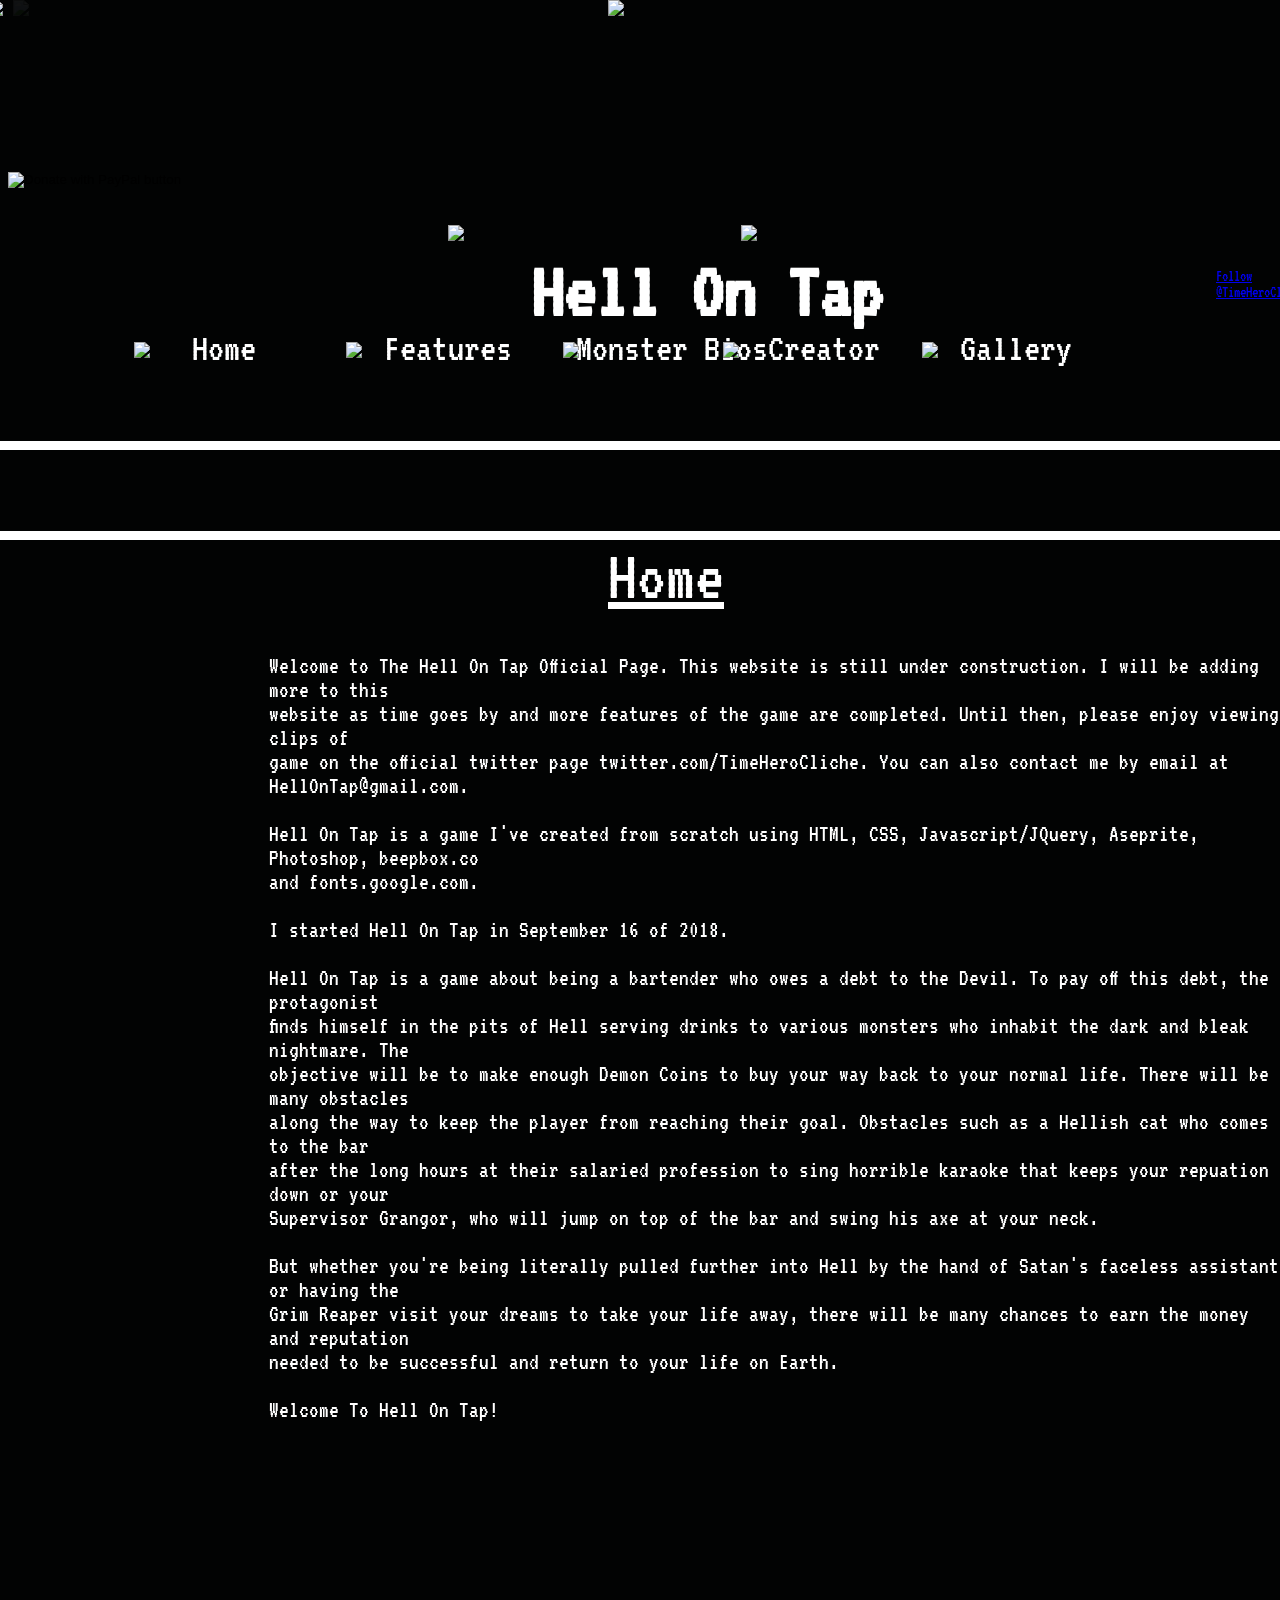
==== index.html @ 4e3a24a7 "Website" ====
<!DOCTYPE html>
<html>
<head>
<link href="https://fonts.googleapis.com/css?family=VT323" rel="stylesheet">   
 <script type="text/javascript" src="http://code.jquery.com/jquery-latest.min.js"></script>
        <script src="//ajax.googleapis.com/ajax/libs/jqueryui/1.9.1/jquery-ui.min.js"></script>  
	<link type = 'text/css' rel = 'stylesheet' href = 'HellOnTapWebsiteCSS.css'>  
    <meta http-equiv="Content-Type" content="text/html; charset=ISO-8859-1">
<title>Hell On Tap Official Page</title>
</head>
<body>

<img id = 'bgImage' src = 'https://beta-static.photobucket.com/images/hh639/LaughingOnTheSun/1/6e5af094-4640-41ba-b560-a3fd0e08a1f5-original.png?width=1920&height=1080&fit=bounds'>  
    
<form id = 'form1' action="https://www.paypal.com/cgi-bin/webscr" method="post" target="_top">
<input type="hidden" name="cmd" value="_donations" />
<input type="hidden" name="business" value="PE7H4PJDCH9ZN" />
<input type="hidden" name="currency_code" value="USD" />
<input type="image" src="https://beta-static.photobucket.com/images/hh639/LaughingOnTheSun/1/59244d00-469c-4d18-8b6d-a57a7694c3e4-original.gif?width=1920&height=1080&fit=bounds" border="0" name="submit" title="PayPal - The safer, easier way to pay online!" alt="Donate with PayPal button" />
<img alt="" border="0" src="https://www.paypal.com/en_US/i/scr/pixel.gif" width="1" height="1" />
</form>

    
<img id = 'banner' src = 'https://beta-static.photobucket.com/images/hh639/LaughingOnTheSun/1/fae85086-4ee0-42ee-9d8b-27792929d156-original.png?width=1920&height=1080&fit=bounds'>     

    
    
<h1 id = 'heading'>Hell On Tap</h1>  
<p id = 'titleOfPage'>Home</p> 
   

    
<img id = 'drink1' src = 'https://beta-static.photobucket.com/images/hh639/LaughingOnTheSun/Hell%20On%20Tap%20Beers/BEERLavaOnTheRocks300TESTTHEPOWER_zpsfppfwgqy.gif
'>  
<img id = 'drink2' src = 'https://beta-static.photobucket.com/images/hh639/LaughingOnTheSun/Hell%20On%20Tap%20Beers/BEERLavaOnTheRocks300TESTTHEPOWER_zpsfppfwgqy.gif
'>      

<p id = 'home' class = 'menus'>Home</p>
<p id = 'features' class = 'menus'>Features</p>
<p id = 'monsterBios' class = 'menus'>Monster Bios</p>
<p id = 'creator' class = 'menus'>Creator</p>
<p id = 'gallery' class = 'menus'>Gallery</p>    
    
<div id = 'border1'></div>
<div id = 'border2'></div>   

<img id = 'cfo' src = 'https://beta-static.photobucket.com/images/hh639/LaughingOnTheSun/1/a435aaa7-9b9f-41af-8a97-4a43979488c8-original.gif?width=1920&height=1080&fit=bounds'>
    
<img id = 'hero' src = 'https://beta-static.photobucket.com/images/hh639/LaughingOnTheSun/Hell%20On%20Tap/Hell%20On%20Tap%20Character%20Profiles/BartenderWalkingGif_zps8uyhbx4h.gif'>    
    
<img id = 'mon1' class = 'monImages' src = "https://beta-static.photobucket.com/images/hh639/LaughingOnTheSun/Hell%20On%20Tap/PetRatTiredResized_zpspnbqdc6r.gif"> 
<img id = 'mon2' class = 'monImages' src = "https://beta-static.photobucket.com/images/hh639/LaughingOnTheSun/0/7b76b697-8496-42a2-b6be-489950221cb4-original.gif?width=1920&height=1080&fit=bounds">
<img id = 'mon3' class = 'monImages' src = "https://beta-static.photobucket.com/images/hh639/LaughingOnTheSun/0/c9daea59-ff7a-4956-adf2-d90a4fae613c-original.gif?width=1920&height=1080&fit=bounds">
<img id = 'mon4' class = 'monImages' src = "https://beta-static.photobucket.com/images/hh639/LaughingOnTheSun/Hell%20On%20Tap/CURSED%20Monsters/GhostGIF_zpsynze3tq2.gif">
<img id = 'mon5' class = 'monImages' src = "https://beta-static.photobucket.com/images/hh639/LaughingOnTheSun/Hell%20On%20Tap/CURSED%20Monsters/CURSEDBampWDemonHead_zpsu8vukkks.gif">    
  
<p id = 'twitterButton'>
<a href="https://twitter.com/TimeHeroCliche?ref_src=twsrc%5Etfw" class="twitter-follow-button" data-size="large" data-show-screen-name="false" data-show-count="false">Follow @TimeHeroCliche</a><script async src="https://platform.twitter.com/widgets.js" charset="utf-8"></script>    
    </p>    
    
<p id = 'para1Home'>Welcome to The Hell On Tap Official Page. This website is still under construction. I will be adding more to this <br>website as time goes by and more features of the game are completed. Until then, please enjoy viewing  clips of <br>game on the official twitter page twitter.com/TimeHeroCliche. You can also contact me by email at HellOnTap@gmail.com.<br><br>
Hell On Tap is a game I've created from scratch using HTML, CSS, Javascript/JQuery, Aseprite, Photoshop, beepbox.co <br>and fonts.google.com.<br>
<br>
I started Hell On Tap in September 16 of 2018.
<br>
<br>
Hell On Tap is a game about being a bartender who owes a debt to the Devil. To pay off this debt, the protagonist<br>
finds himself in the pits of Hell serving drinks to various monsters who inhabit the dark and bleak nightmare. The<br>
objective will be to make enough Demon Coins to buy your way back to your normal life. There will be many obstacles<br>
along the way to keep the player from reaching their goal. Obstacles such as a Hellish cat who comes to the bar<br>
after the long hours at their salaried profession to sing horrible karaoke that keeps your repuation down or your<br>
Supervisor Grangor, who will jump on top of the bar and swing his axe at your neck.
<br>
<br>
But whether you're being literally pulled further into Hell by the hand of Satan's faceless assistant or having the<br>
Grim Reaper visit your dreams to take your life away, there will be many chances to earn the money and reputation<br>
needed to be successful and return to your life on Earth.
<br>
<br>    
Welcome To Hell On Tap!    
 
    
    </p>    
    
<script>
    
    var cfoMovesDown = function(){
    $('#cfo').animate({top:'+=60%'},5000); 
    }
   
    var cfoChangeToLaugh = function(){
        $('#cfo').attr('src','https://beta-static.photobucket.com/images/hh639/LaughingOnTheSun/1/86c16546-f3a9-42de-bcb8-4364eebdc7b8-original.gif?width=1920&height=1080&fit=bounds');
    }
    
    var cfoFadesAway = function(){
        $('#cfo').fadeOut(1000);
    }
    
    var monsterFadeIn = function(){
        $('.monImages').fadeIn(2000);
        $('#border1').fadeIn(2500);
        $('#border2').fadeIn(2500);
    }
    
    var headingFadeIn = function(){
        $('#heading').fadeIn(2000);
        $('#drink1').fadeIn(2000);
        $('#drink2').fadeIn(2000);
    }
    
    var allOtherElementsFadeIn = function(){
    $('.menus').fadeIn(2000);  
    $('#banner').fadeIn(2000);
    $('#titleOfPage').fadeIn(2000); 
    $('#para1Home').fadeIn(2000);    
    $('#form1').fadeIn(2000);
    $('#twitterButton').fadeIn(2000);     
    }
    
    var heroWalkDown = function(){
        $('#hero').animate({top:'+=50%'},4500);
    }
    
    var heroWalkDown2 = function(){
        $('#hero').animate({top:'+=50%'},1500);
    }
    
    var heroBack = function(){
        $('#hero').attr('src','https://beta-static.photobucket.com/images/hh639/LaughingOnTheSun/Hell%20On%20Tap/Hell%20On%20Tap%20Character%20Profiles/BartenderBackwardsIdleGif_zpsjbqzheni.gif');
    }
    
    var heroFront = function(){
        $('#hero').attr('src','https://beta-static.photobucket.com/images/hh639/LaughingOnTheSun/Hell%20On%20Tap/Hell%20On%20Tap%20Character%20Profiles/BartenderWalkingGif_zps8uyhbx4h.gif');
    }
    
    var heroJump = function(){
        $('#hero').animate({top:'-=5%'},100);
        $('#hero').animate({top:'+=5%'},100);
    }
    
    var heroDisappears = function(){
        $('#hero').hide();
    }
    
    $(document).ready(function(){
   $('.monImages').hide();
    $('.menus').hide();  
    $('#banner').hide();  
    $('#heading').hide();
    $('#titleOfPage').hide();
    $('#drink1').hide();   
    $('#drink2').hide(); 
    $('#para1Home').hide();
    $('#border1').hide();
    $('#border2').hide();
    $('#form1').hide();
    $('#twitterButton').hide(); 
        
    heroWalkDown();
    setTimeout(heroBack,4600);
    setTimeout(heroJump,4800);   
    setTimeout(heroJump,5000); 
    setTimeout(heroWalkDown2,5100);    
    setTimeout(heroFront,5200);   
    setTimeout(heroDisappears,6500);    
    setTimeout(cfoMovesDown,5000);    
    setTimeout(cfoChangeToLaugh,10000);  
    setTimeout(cfoFadesAway,11500); 
    setTimeout(monsterFadeIn,11700);    
    setTimeout(headingFadeIn,12500); 
    setTimeout(allOtherElementsFadeIn,13000);    
    });
    
    </script>    
    
</body>
</html>
---- HellOnTapWebsiteCSS.css ----
body{
    background-color:#020303;
    font-family: 'VT323', monospace;
}



.menus{
    position:absolute;
    color:white;
    font-size:250%;
    top:32%;
}

#home{
    left:15%;
}

#bgImage{
    position:absolute;
    left:1%;
    top:0%;
    opacity:.06;
    height:190%;
}

#banner{
    position:absolute;
    top:0%;
    left:-1%;
}

#features{
    left:30%;
}

#monsterBios{
    left:45%;
}

#creator{
    left:60%;
}

#gallery{
    left:75%;
}

.monImages{
    position:absolute;
    height:25%;
    top:38%;
}

#mon1{
    left:10.5%;
}

#mon2{
    left:27%;
}

#mon3{
    left:44%;
}

#mon4{
    left:56.5%;
}

#mon5{
    left:72%;
}

#heading{
    position:absolute;
    color:white;
    font-size:500%;
    left:41.5%;
    top:22%;
}

#titleOfPage{
    position:absolute;
    color:White;
    font-size:450%;
    left:47.5%;
    top:52%;
    text-decoration: underline;
}

#drink1{
    position:absolute;
    left:35%;
    top:25%;
}
#drink2{
    position:absolute;
    left:57.9%;
    top:25%;
}

#para1Home{
    position:absolute;
    color:white;
    font-size:150%;
    top:70%;
    left:21%;
    
}

#form1{
    position:absolute;
    top:19%;
    
}

#twitterButton{
    position:absolute;
    top:28%;
    left:95%;
}


#border1{
    position:absolute;
    top:49%;
    height:1%;
    left:-1%;
    width:101%;
    background-color:white;
}

#border2{
    position:absolute;
    top:59%;
    height:1%;
    left:-1%;
    width:101%;
    background-color:white;
}

#cfo{
    position:absolute;
    height:50%;
    left:43%;
    top:-40%;
}

#hero{
    position:absolute;
    top:0%;
    height:13%;
    left:47.5%;
}
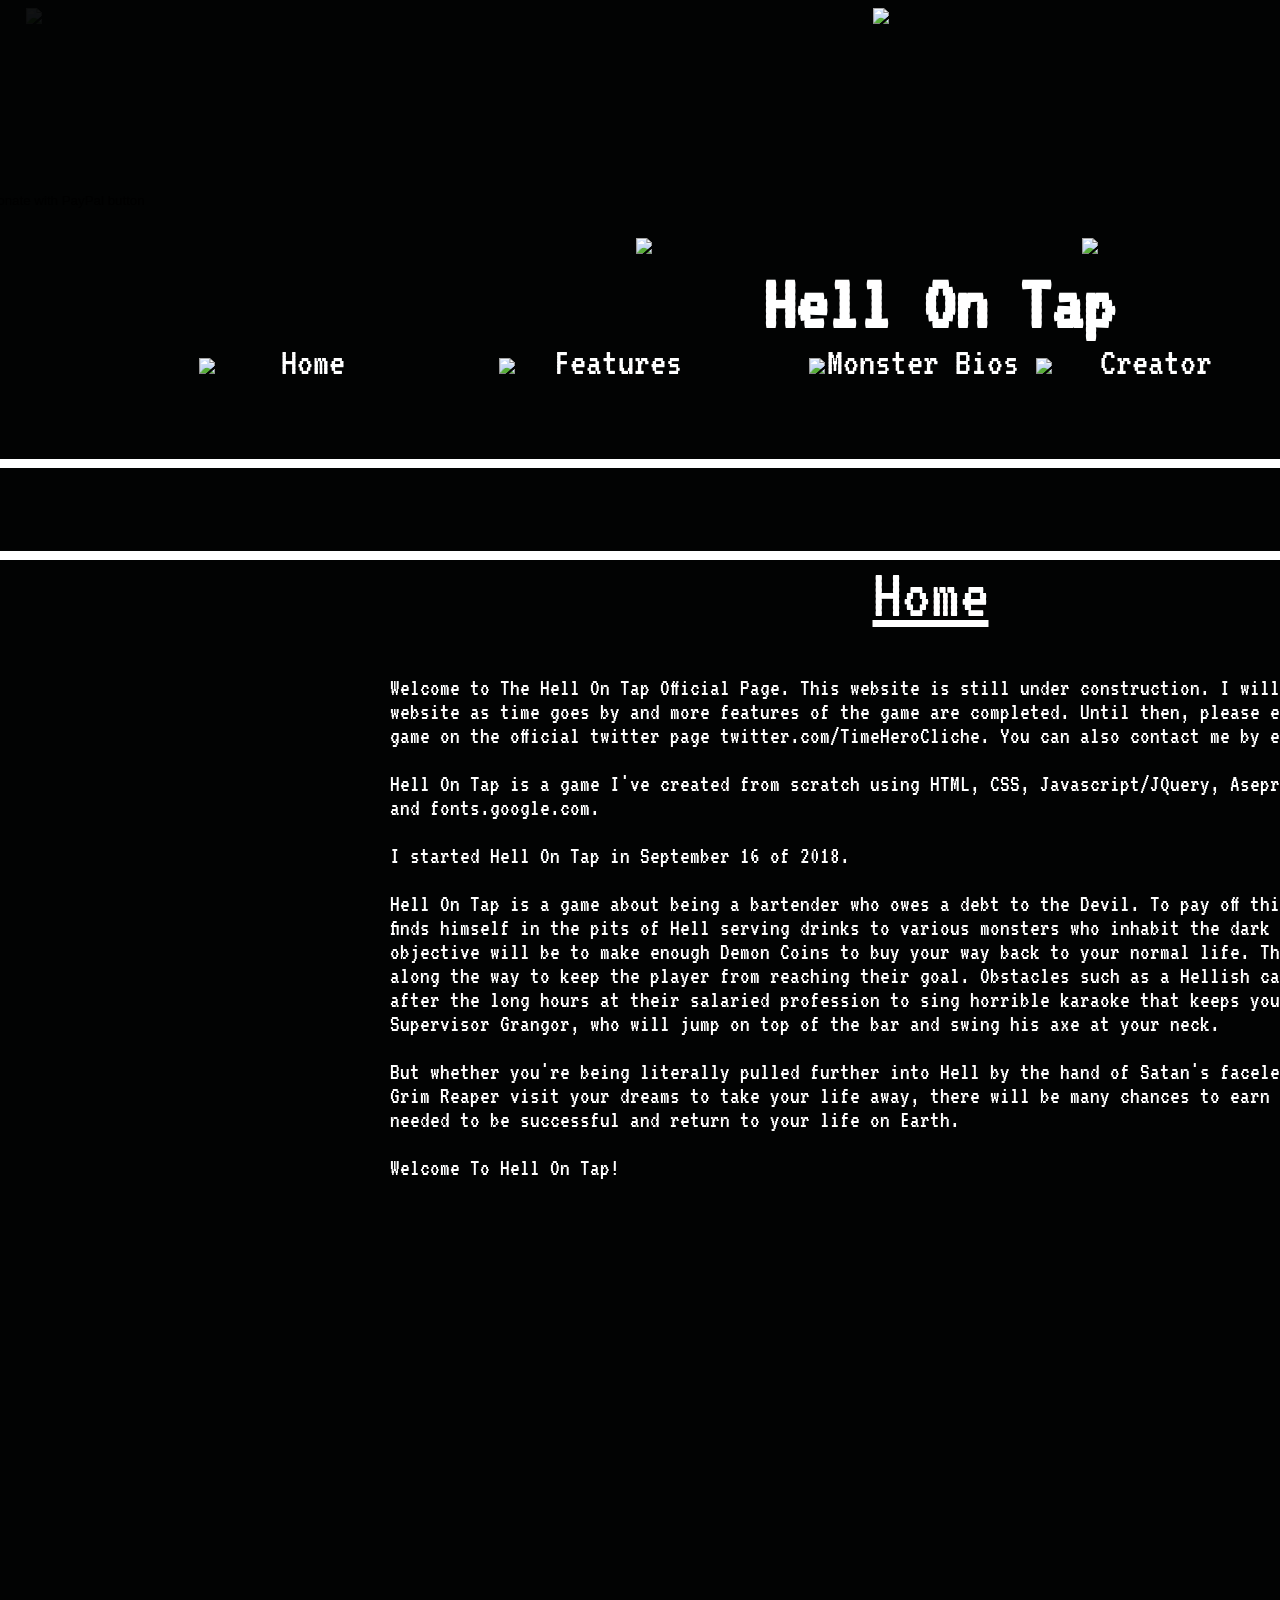
==== commit e18ea36f: "Update" ====
--- a/index.html
+++ b/index.html
@@ -2,16 +2,22 @@
 <html>
 <head>
 <link href="https://fonts.googleapis.com/css?family=VT323" rel="stylesheet">   
- <script type="text/javascript" src="http://code.jquery.com/jquery-latest.min.js"></script>
-        <script src="//ajax.googleapis.com/ajax/libs/jqueryui/1.9.1/jquery-ui.min.js"></script>  
+ <script type="text/javascript" src="https://code.jquery.com/jquery-latest.min.js"></script>
+        <script src="https://ajax.googleapis.com/ajax/libs/jqueryui/1.9.1/jquery-ui.min.js"></script>  
 	<link type = 'text/css' rel = 'stylesheet' href = 'HellOnTapWebsiteCSS.css'>  
     <meta http-equiv="Content-Type" content="text/html; charset=ISO-8859-1">
 <title>Hell On Tap Official Page</title>
 </head>
 <body>
-
+<div id = 'wrapper'>
+    
 <img id = 'bgImage' src = 'https://beta-static.photobucket.com/images/hh639/LaughingOnTheSun/1/6e5af094-4640-41ba-b560-a3fd0e08a1f5-original.png?width=1920&height=1080&fit=bounds'>  
     
+
+
+    
+<img id = 'banner' src = 'https://beta-static.photobucket.com/images/hh639/LaughingOnTheSun/1/fae85086-4ee0-42ee-9d8b-27792929d156-original.png?width=1920&height=1080&fit=bounds'>     
+
 <form id = 'form1' action="https://www.paypal.com/cgi-bin/webscr" method="post" target="_top">
 <input type="hidden" name="cmd" value="_donations" />
 <input type="hidden" name="business" value="PE7H4PJDCH9ZN" />
@@ -19,10 +25,6 @@
 <input type="image" src="https://beta-static.photobucket.com/images/hh639/LaughingOnTheSun/1/59244d00-469c-4d18-8b6d-a57a7694c3e4-original.gif?width=1920&height=1080&fit=bounds" border="0" name="submit" title="PayPal - The safer, easier way to pay online!" alt="Donate with PayPal button" />
 <img alt="" border="0" src="https://www.paypal.com/en_US/i/scr/pixel.gif" width="1" height="1" />
 </form>
-
-    
-<img id = 'banner' src = 'https://beta-static.photobucket.com/images/hh639/LaughingOnTheSun/1/fae85086-4ee0-42ee-9d8b-27792929d156-original.png?width=1920&height=1080&fit=bounds'>     
-
     
     
 <h1 id = 'heading'>Hell On Tap</h1>  
@@ -81,6 +83,8 @@
  
     
     </p>    
+    
+    </div>
     
 <script>
     
--- a/HellOnTapWebsiteCSS.css
+++ b/HellOnTapWebsiteCSS.css
@@ -3,6 +3,18 @@
     font-family: 'VT323', monospace;
 }
 
+
+#wrapper {
+    position:relative;
+    margin-left:auto;
+    margin-right:auto;
+    width:1820px;
+    height:920px;
+max-width:1820px;
+min-width:1820px;
+max-height:920px;
+min-height:920px;
+}
 
 
 .menus{
@@ -27,7 +39,7 @@
 #banner{
     position:absolute;
     top:0%;
-    left:-1%;
+    left:-3.5%;
 }
 
 #features{
@@ -91,12 +103,12 @@
 
 #drink1{
     position:absolute;
-    left:35%;
+    left:34.5%;
     top:25%;
 }
 #drink2{
     position:absolute;
-    left:57.9%;
+    left:59%;
     top:25%;
 }
 
@@ -111,7 +123,8 @@
 
 #form1{
     position:absolute;
-    top:19%;
+    top:20%;
+    left:-2%;
     
 }
 
@@ -153,3 +166,5 @@
     height:13%;
     left:47.5%;
 }
+
+
